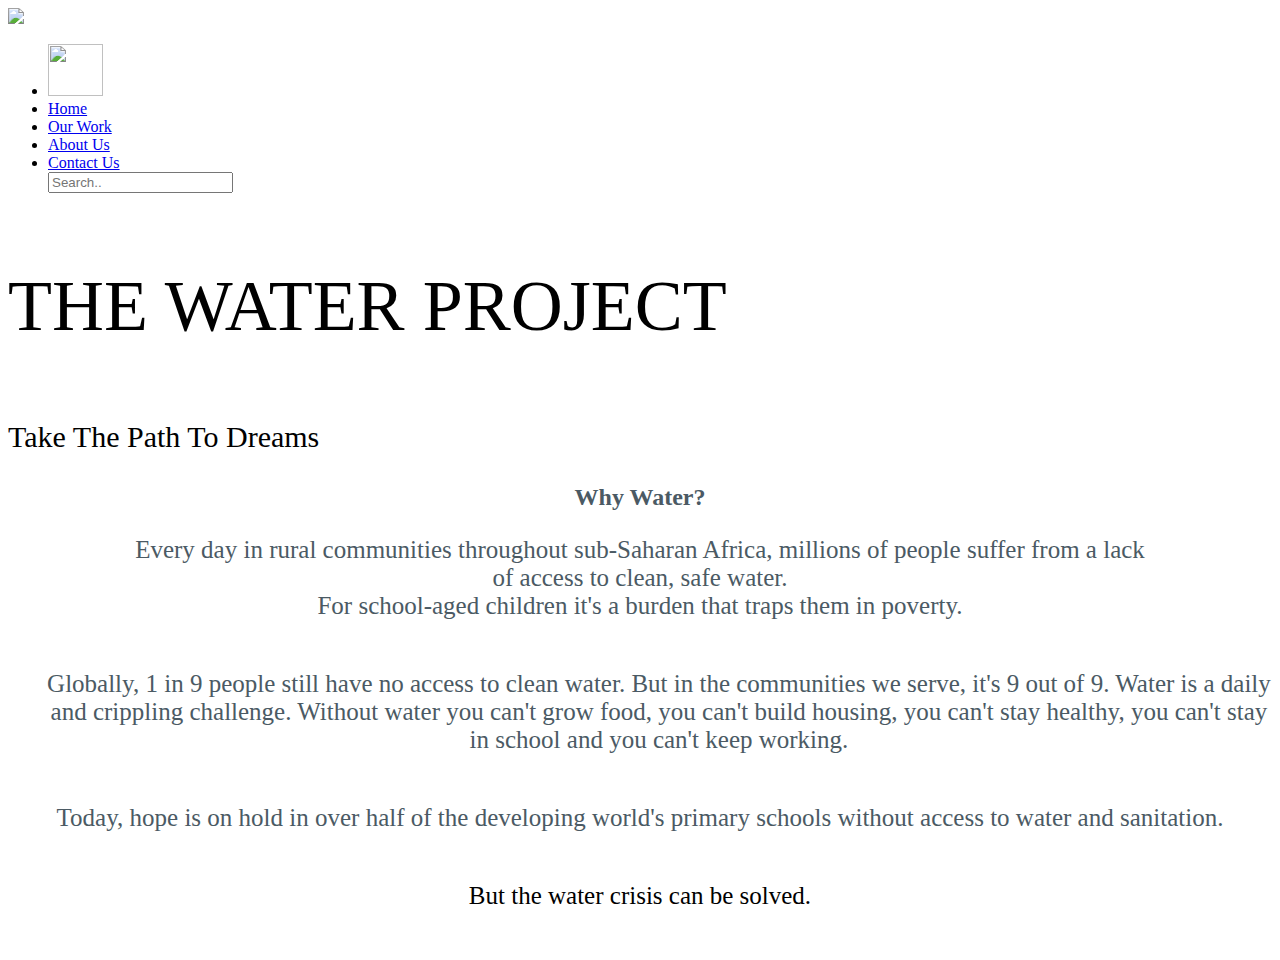
==== Web Home Page/Web Pro Original.html @ d381162a "Day 03" ====
<!DOCTYPE html>
<html>
<head>
  <title>The Water Project</title>
  <link rel="icon" type="image/x-icon" href="C:\Users\ASUS\OneDrive\Documents\GITHUB\WebPro\Web Home Page\title.png">
<meta name="viewport" content="width=device-width, initial-scale=1.0">
<link rel="stylesheet" href="C:\Users\ASUS\OneDrive\Documents\GITHUB\WebPro\Web Home Page\Untitled-1 css.css">
</head>
<body>

  <div class="container">
  
    <img src="C:\Users\ASUS\OneDrive\Documents\GITHUB\WebPro\Web Home Page\weba.jpg"  class="image1" ><div class="overlay">
        <ul class="topnav">
  
            <li>  <img src="C:\Users\ASUS\OneDrive\Documents\GITHUB\WebPro\Web Home Page\title.png" class="img1" width="55" height="52"  >
            </li>
            <li><a href="D:\Web Pro Original.html" href="#home">Home</a></li>
            <li><a href="D:\Anjana\web.html">Our Work</a></li>
            <li><a href="#contact">About Us</a></li>
            <li class="right"><a href="D:\Contact us page\form.html">Contact Us</a></li>
            <input type="text" placeholder="Search..">
          </ul>
    <p style="font-size: 72px;">THE WATER PROJECT</p><p style="font-size: 30px;">
      Take The Path To Dreams </p></div>
    </div>    
<h2 style="color:#4b5a64 ; text-align:center; ">Why Water?</h2>
<p style="color:#4b5a64 ; text-align:center;top:150px; font-size:25px;margin-left:10%;margin-right:10%;">Every day in rural communities throughout sub-Saharan Africa, millions of 
          people suffer from a lack of access to clean, safe water.<br>
          For school-aged children it's a burden that traps them in poverty. </p>

<p style="color:#4b5a64 ; text-align:center;font-size:25px;margin-top: 50px;margin-bottom: 50px;margin-left: 3%;">Globally, 1 in 9 people still have no access to clean water.
         But in the communities we serve, it's 9 out of 9. Water is a daily and crippling challenge. Without water you can't grow food, you can't build housing, 
         you can't stay healthy, you can't stay in school and you can't keep working.</p>
<p style="color:#4b5a64 ; text-align:center;font-size:25px;margin-top: 50px;margin-bottom: 50px;">Today, hope is on hold in over half of the developing world's primary schools without access to water and sanitation.</p>
<p style="color:#000000 ; text-align:center;font-size:25px;margin-top: 50px;margin-bottom: 50px;text-decoration-style: bold;">But the water crisis can be solved.</p>


</body>
</html>
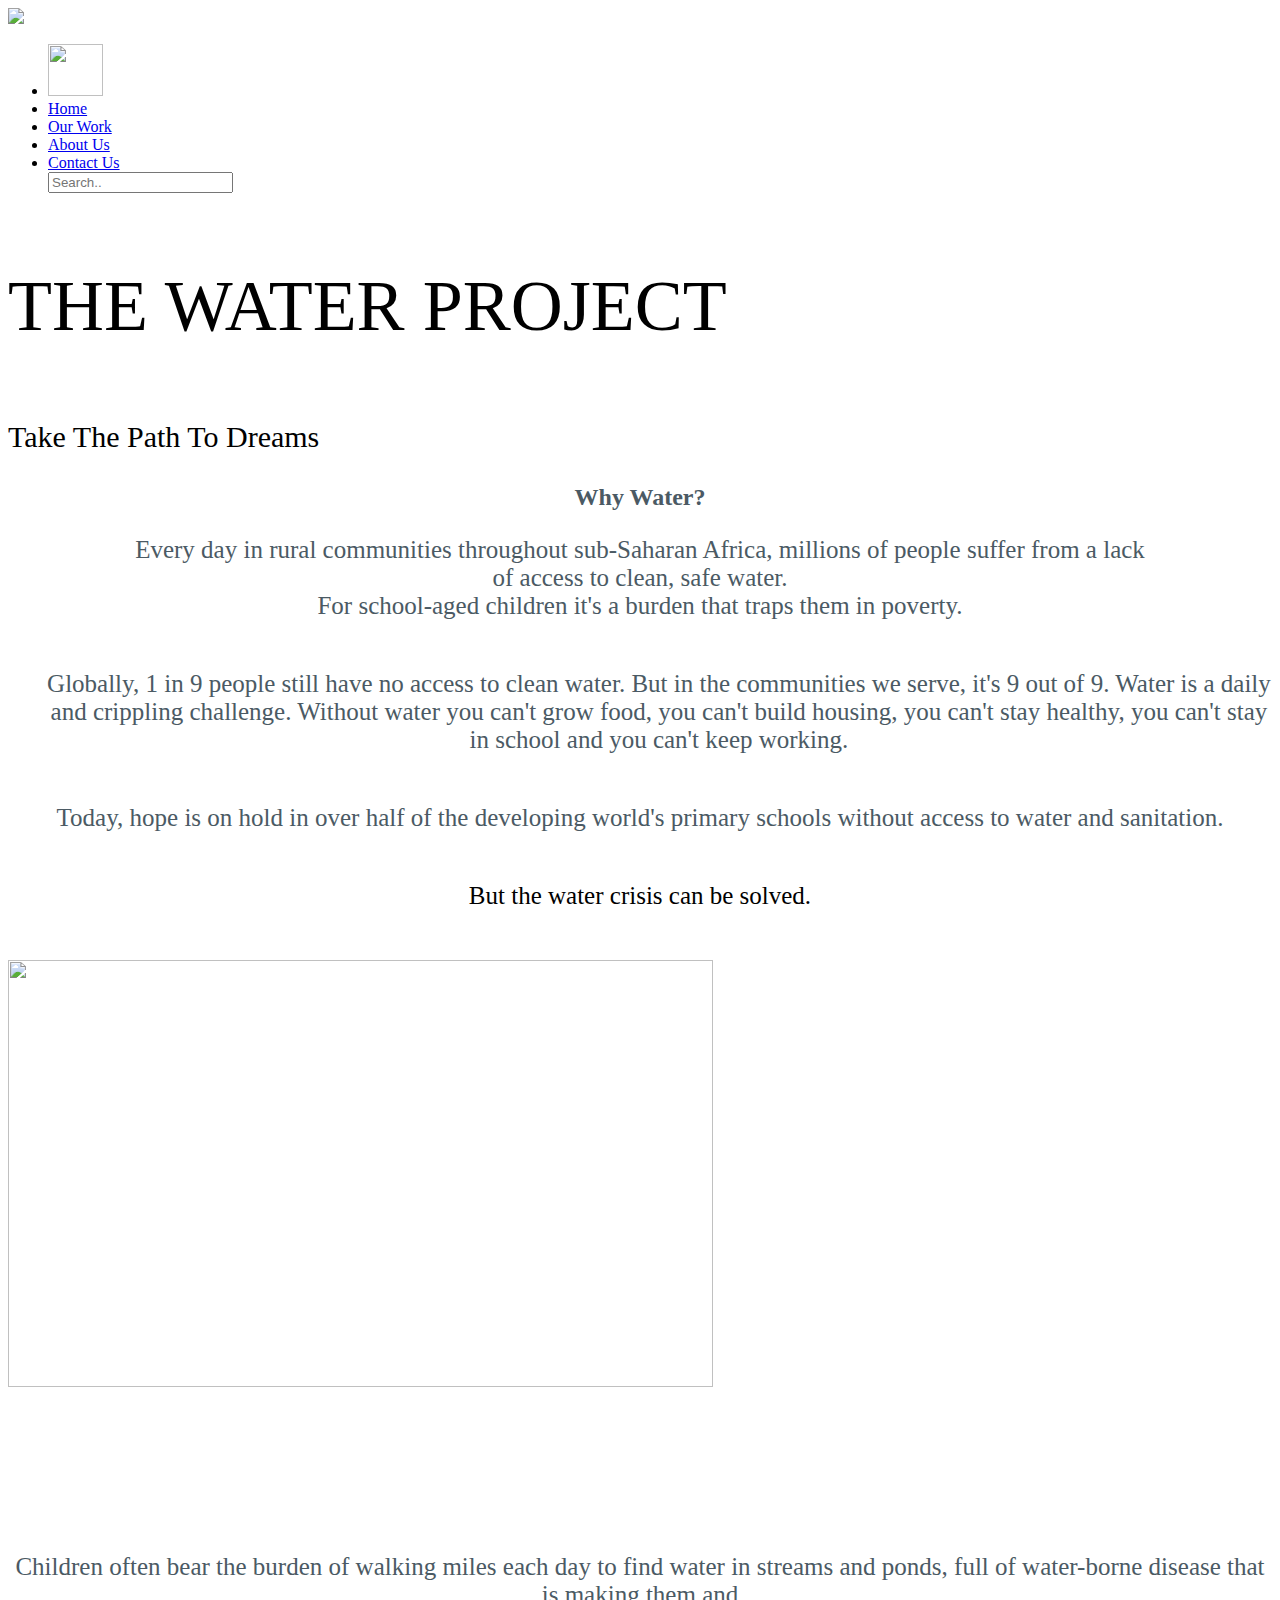
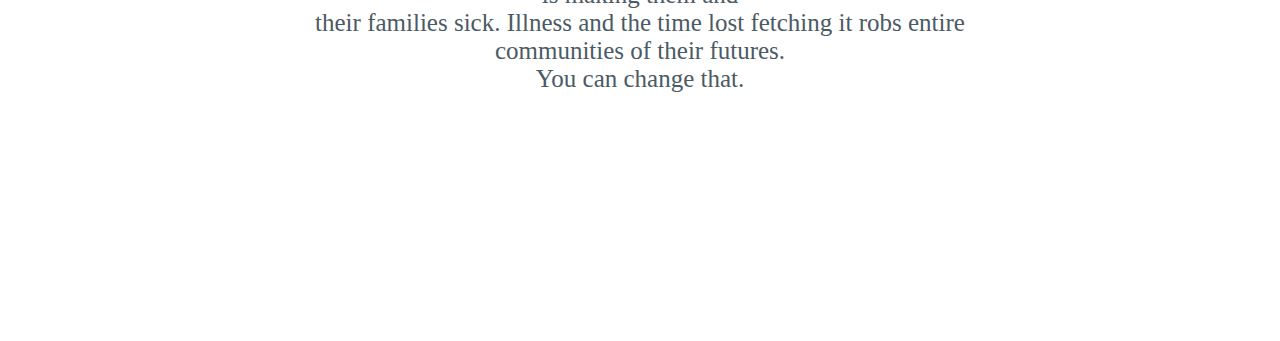
==== commit 0b33a530: "Day04" ====
--- a/Web Home Page/Web Pro Original.html
+++ b/Web Home Page/Web Pro Original.html
@@ -36,5 +36,32 @@
 <p style="color:#000000 ; text-align:center;font-size:25px;margin-top: 50px;margin-bottom: 50px;text-decoration-style: bold;">But the water crisis can be solved.</p>
 
 
+  
+<img src="C:\Users\ASUS\OneDrive\Documents\GITHUB\WebPro\Web Home Page\weba2.jpg" class="image" width="704.5px" height="426.9px">
+    
+  
+  
+  <div class="column">
+    
+    <p style="color:#4b5a64 ; text-align:center;font-size:25px;margin-top: 50px;margin-bottom: 50px;"><br>
+      <br><br><br>
+      Children often bear the burden of walking miles each day to find water in streams and ponds, full of water-borne disease that
+       is making them and <br>their families sick.
+      Illness and the time lost fetching it robs entire <br>communities of their futures.<br>
+      You can change that.</p><br><br>
+  </div>
+
+  <div class="column2">
+    <p style="color: white;text-align:center;font-size:25px;"><br>Access to safe water is foundational to the development 
+     of any community.<br> Safe and reliable water restores hope and unlocks potential.<br><br></p>
+  </div>
+
+
+
+
+
+
+
+
 </body>
 </html>
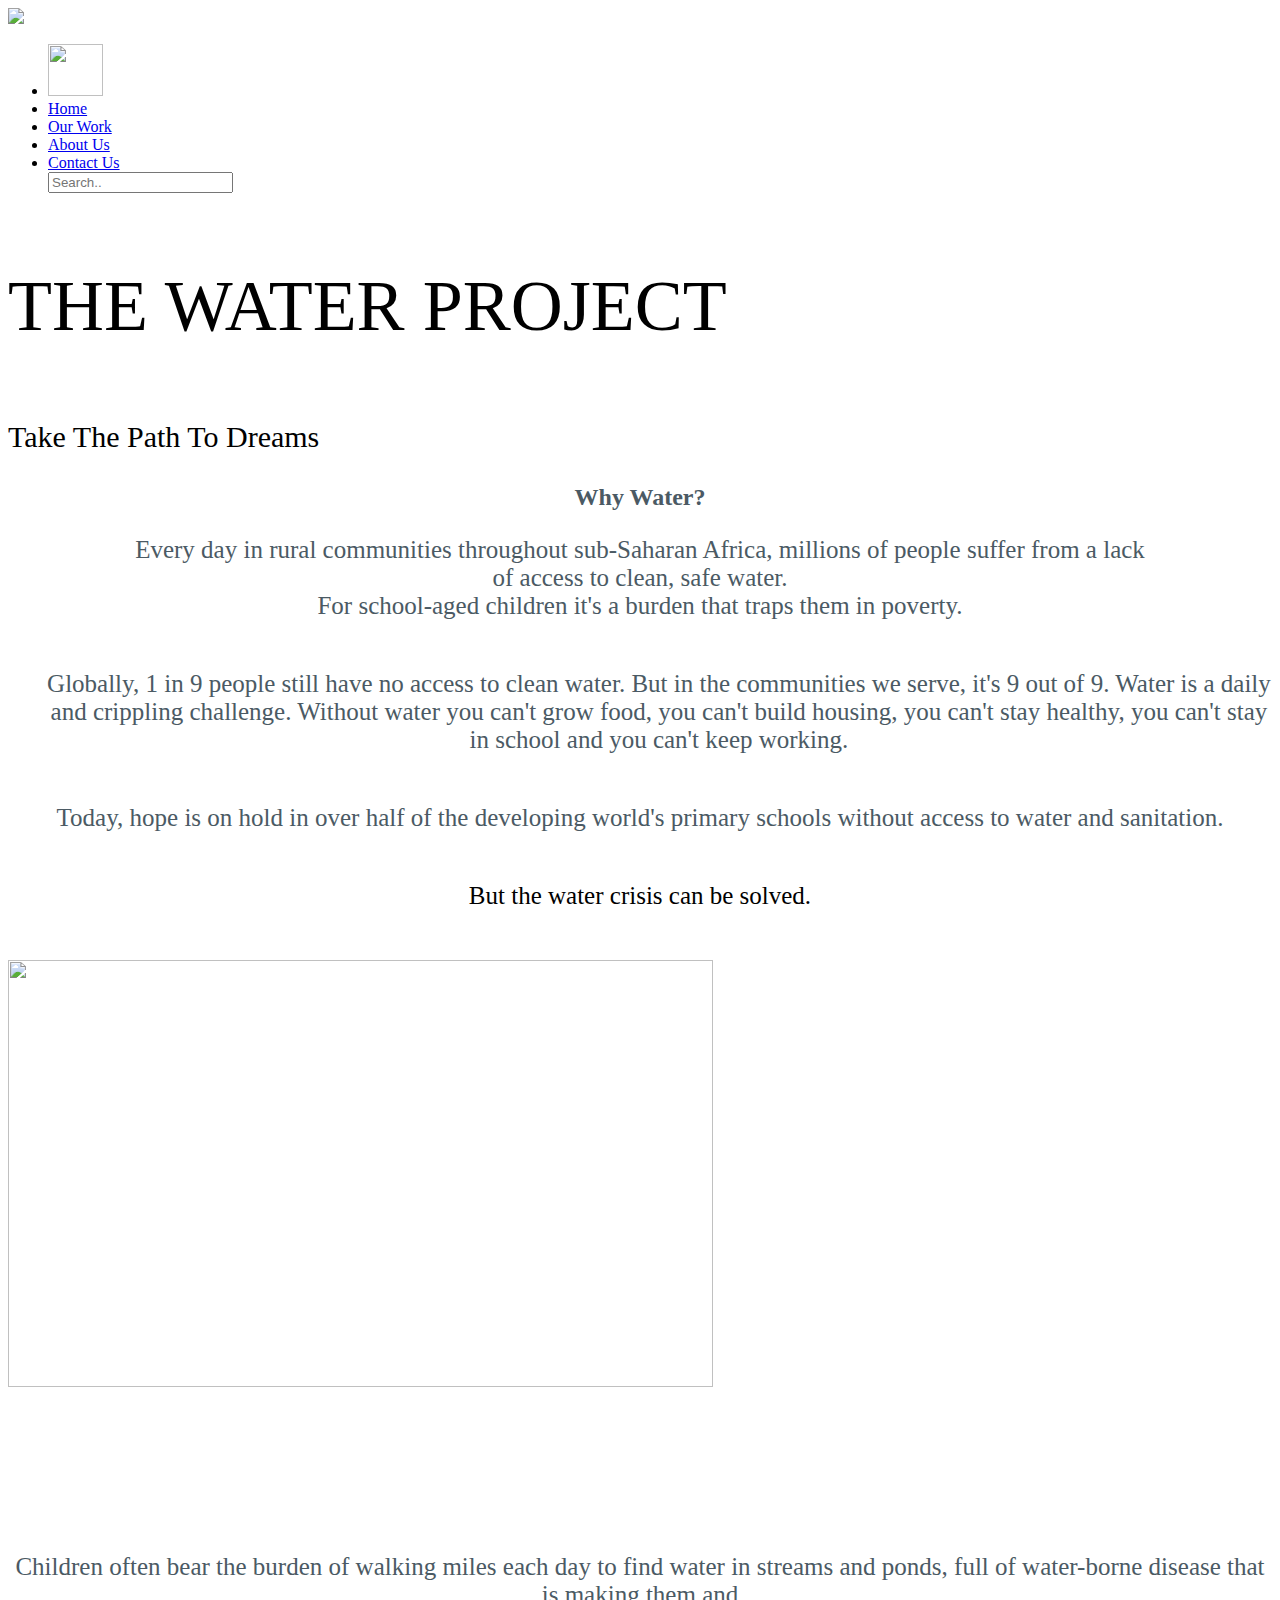
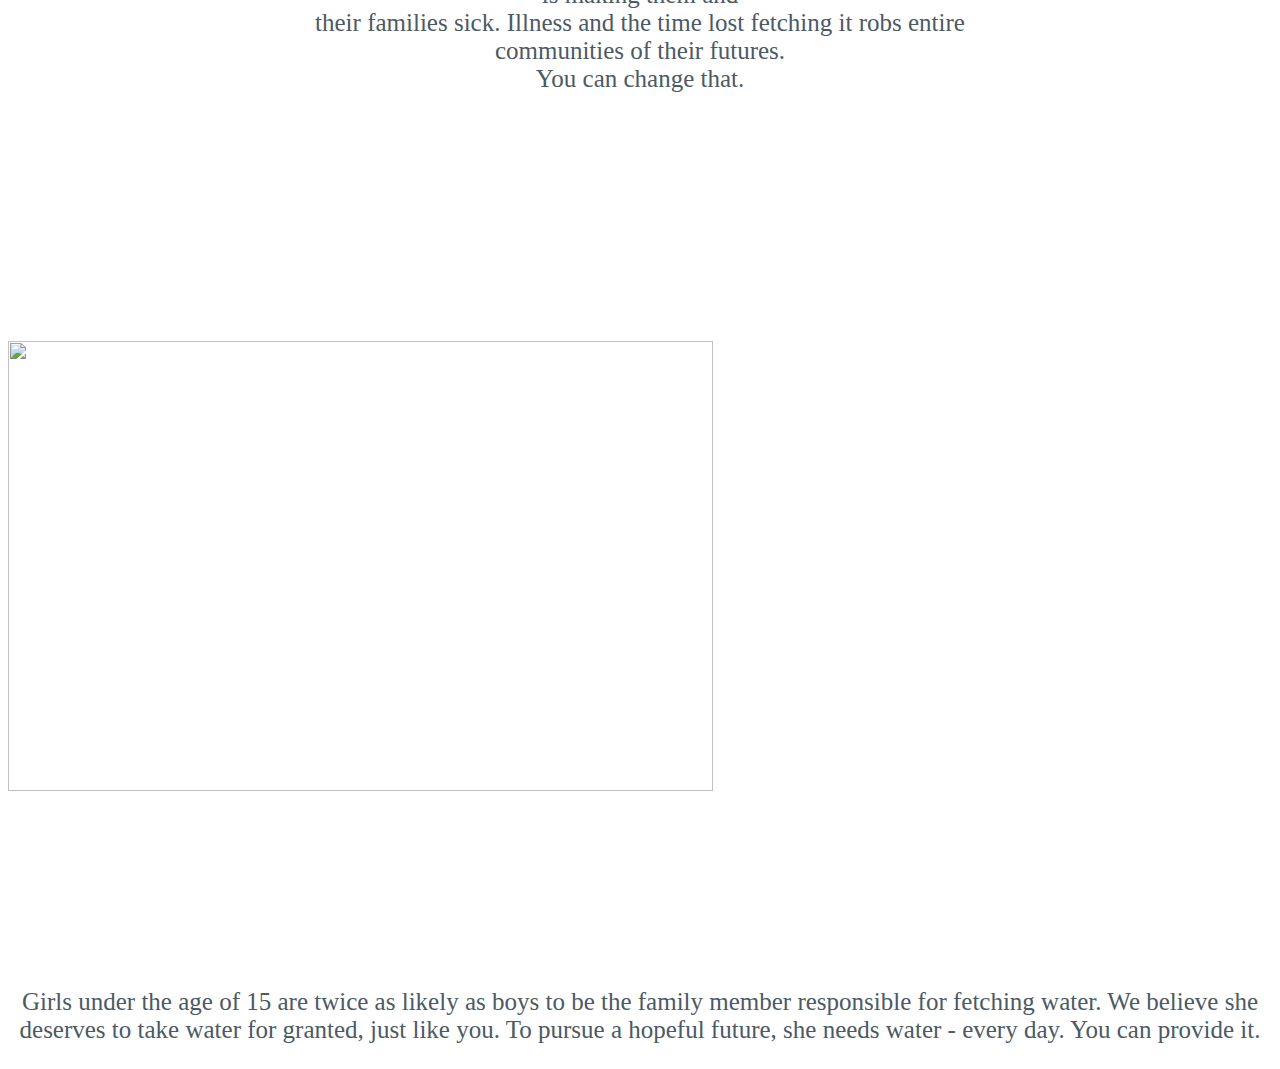
==== commit 54c1f549: "Updated home page" ====
--- a/Web Home Page/Web Pro Original.html
+++ b/Web Home Page/Web Pro Original.html
@@ -56,7 +56,15 @@
      of any community.<br> Safe and reliable water restores hope and unlocks potential.<br><br></p>
   </div>
 
-
+  <img src="C:\Users\ASUS\OneDrive\Documents\GITHUB\WebPro\Web Home Page\weba3.jpg" class="image" height="450px" width="704.5px">
+ 
+ 
+  <div class="column3">
+   
+   <p style="color:#4b5a64 ; text-align:center;font-size:25px;"><br><br><br><br><br><br>Girls under the age of 15 are twice as likely as boys to be the family 
+     member responsible for fetching water. We believe she deserves to take water for granted, just like you. To pursue a hopeful future, she needs water - every day.
+     You can provide it.</p>
+ </div>
 
 
 
